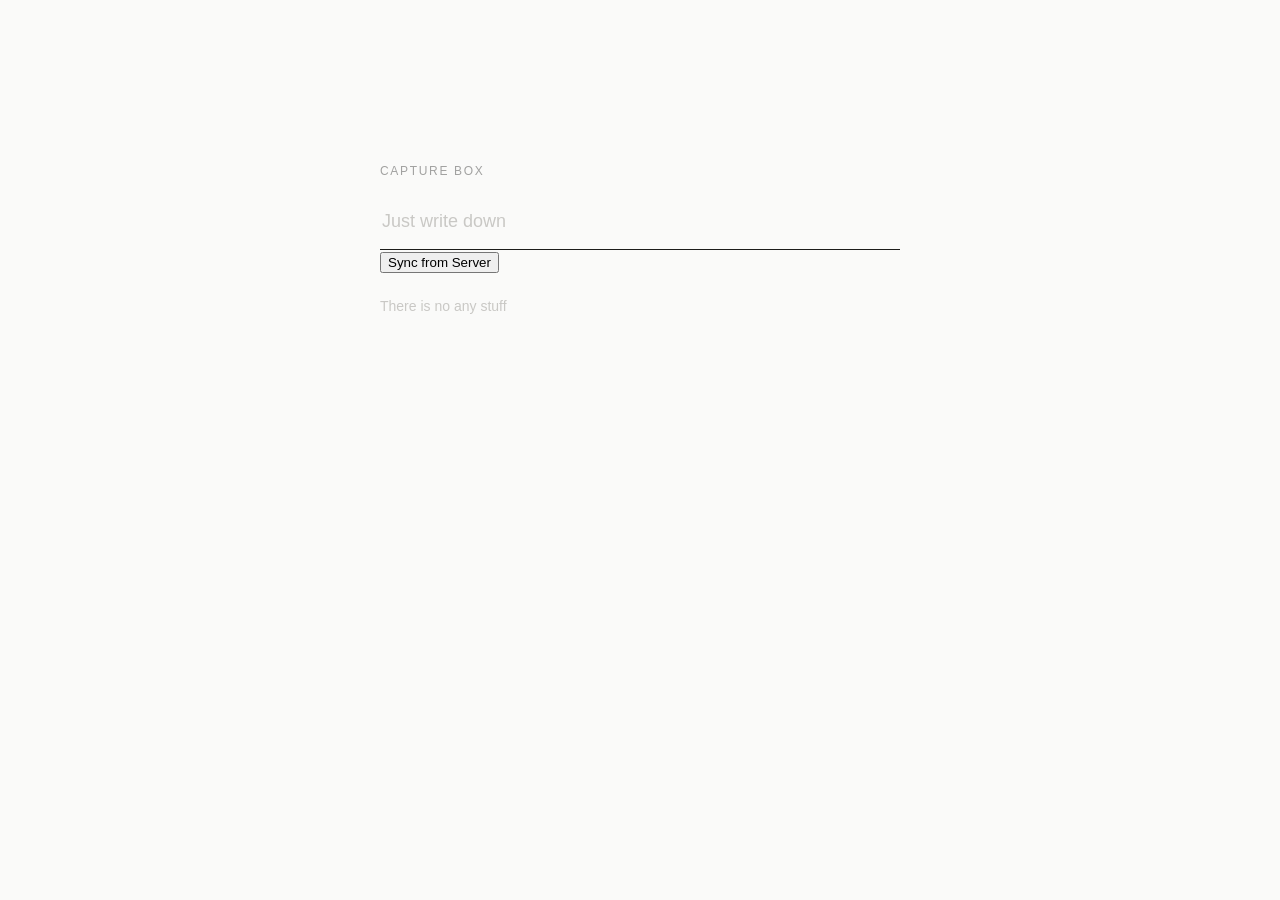
==== front/index.html @ 7ecbdeb6 "Init repo with create, delete endpoint ready" ====
<!DOCTYPE html>
<html lang="zh-CN">

	<head>
		<meta charset="utf-8">
		<meta name="viewport" content="width=device-width,initial-scale=1">
		<title>GTD Simple</title>
		<link rel="stylesheet" type="text/css" href="capture.css">
	</head>

	<body>

		<main>
			<h1>Capture Box</h1>

			<form id="form">
				<input id="input" type="text" name="stuff" placeholder="Just write down" autocomplete="off" autofocus>
			</form>

			<button id="sync">Sync from Server</button>
			<script src="capture.js">
			</script>

			<ul id="list"></ul>
			<p class="empty" id="empty">There is no any stuff</p>
		</main>
	</body>
</html>
---- front/capture.css ----
* {
    box-sizing: border-box;
}

body {
    margin: 0;
    min-height: 100vh;
    background: #fafaf9;
    color: #1c1c1a;
    font: 16px/1.5 -apple-system, BlinkMacSystemFont, "Segoe UI",
        "PingFang SC", "Hiragino Sans GB", "Microsoft YaHei", sans-serif;
    display: flex;
    justify-content: center;
    padding: 18vh 24px 48px;
}

main {
    width: 100%;
    max-width: 520px;
}

h1 {
    margin: 0 0 14px;
    font-size: 12px;
    font-weight: 500;
    letter-spacing: .14em;
    text-transform: uppercase;
    color: #a1a1a0;
}

/* 输入框 */
input {
    width: 100%;
    padding: 14px 2px;
    font: inherit;
    font-size: 18px;
    color: inherit;
    background: none;
    border: none;
    border-bottom: 1px solid #e7e6e3;
    outline: none;
    transition: border-color .2s;
}

input::placeholder {
    color: #c9c8c5;
}

input:focus {
    border-bottom-color: #1c1c1a;
}

/* 列表 */
ul {
    list-style: none;
    margin: 22px 0 0;
    padding: 0;
}

li {
    display: flex;
    align-items: center;
    gap: 10px;
    padding: 10px 2px;
    border-bottom: 1px solid #f1f0ed;
    animation: in .18s ease;
}

@keyframes in {
    from {
        opacity: 0;
        transform: translateY(-3px);
    }

    to {
        opacity: 1;
        transform: none;
    }
}

li span {
    flex: 1;
    word-break: break-word;
}

li button {
    padding: 2px 4px;
    font-size: 18px;
    line-height: 1;
    color: #c9c8c5;
    background: none;
    border: none;
    cursor: pointer;
    opacity: 0;
    transition: opacity .15s, color .15s;
}

li:hover button {
    opacity: 1;
}

li button:hover {
    color: #d9534f;
}

/* 触屏设备：删除键常显 */
@media (hover: none) {
    li button {
        opacity: 1;
    }
}

.empty {
    margin: 22px 0 0;
    font-size: 14px;
    color: #c9c8c5;
}
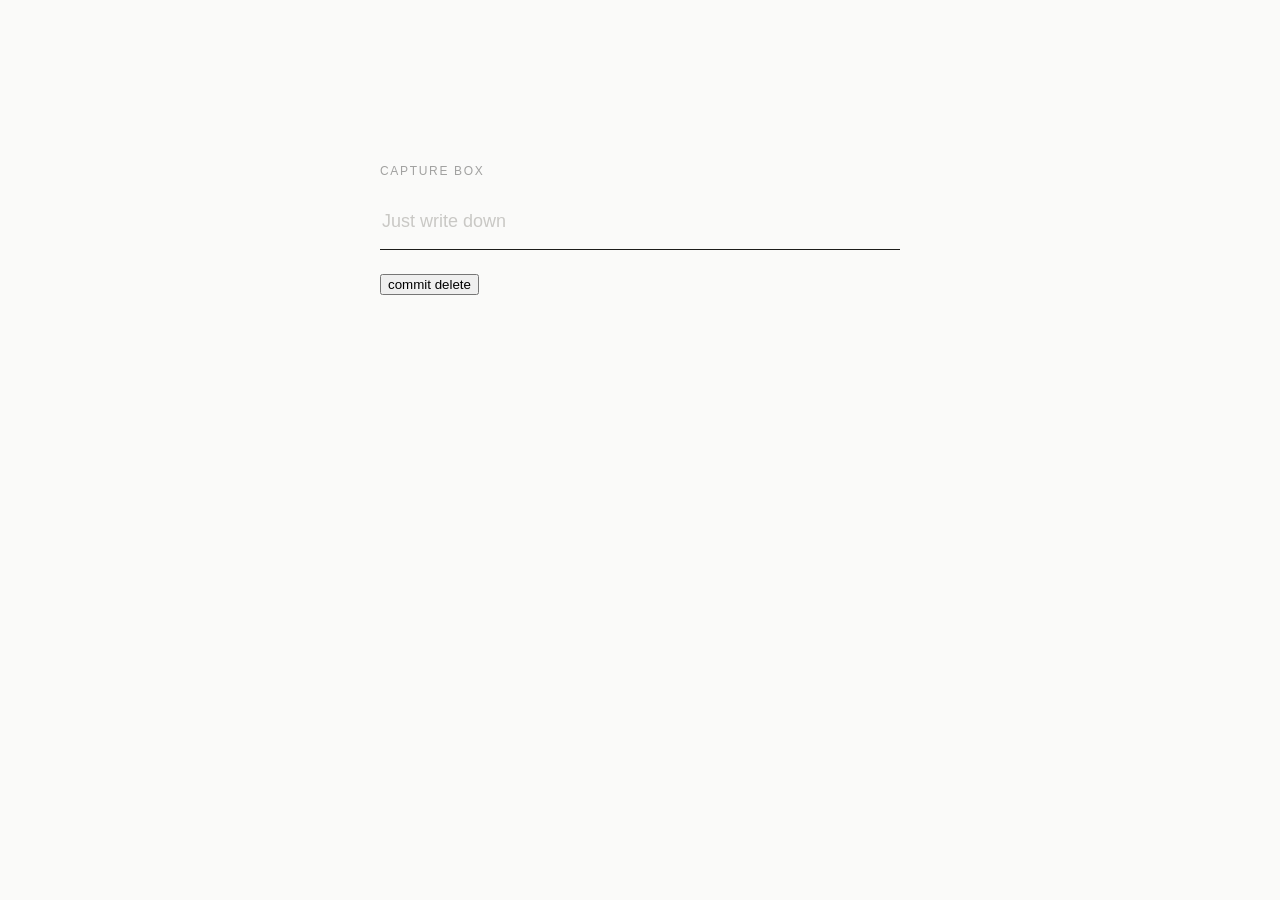
==== commit 5c81a948: "Frontend file not ready, test for deploy" ====
--- a/front/index.html
+++ b/front/index.html
@@ -17,12 +17,12 @@
 				<input id="input" type="text" name="stuff" placeholder="Just write down" autocomplete="off" autofocus>
 			</form>
 
-			<button id="sync">Sync from Server</button>
-			<script src="capture.js">
+			<ul id="list"></ul>
+			<!-- <p id="empty">there is no any stuff</p> -->
+			<button type="button" id="commit">commit delete</button>
+			<p id="stat"></p>
+			<script src="js/capture/main.js" type="module">
 			</script>
-
-			<ul id="list"></ul>
-			<p class="empty" id="empty">There is no any stuff</p>
 		</main>
 	</body>
 </html>
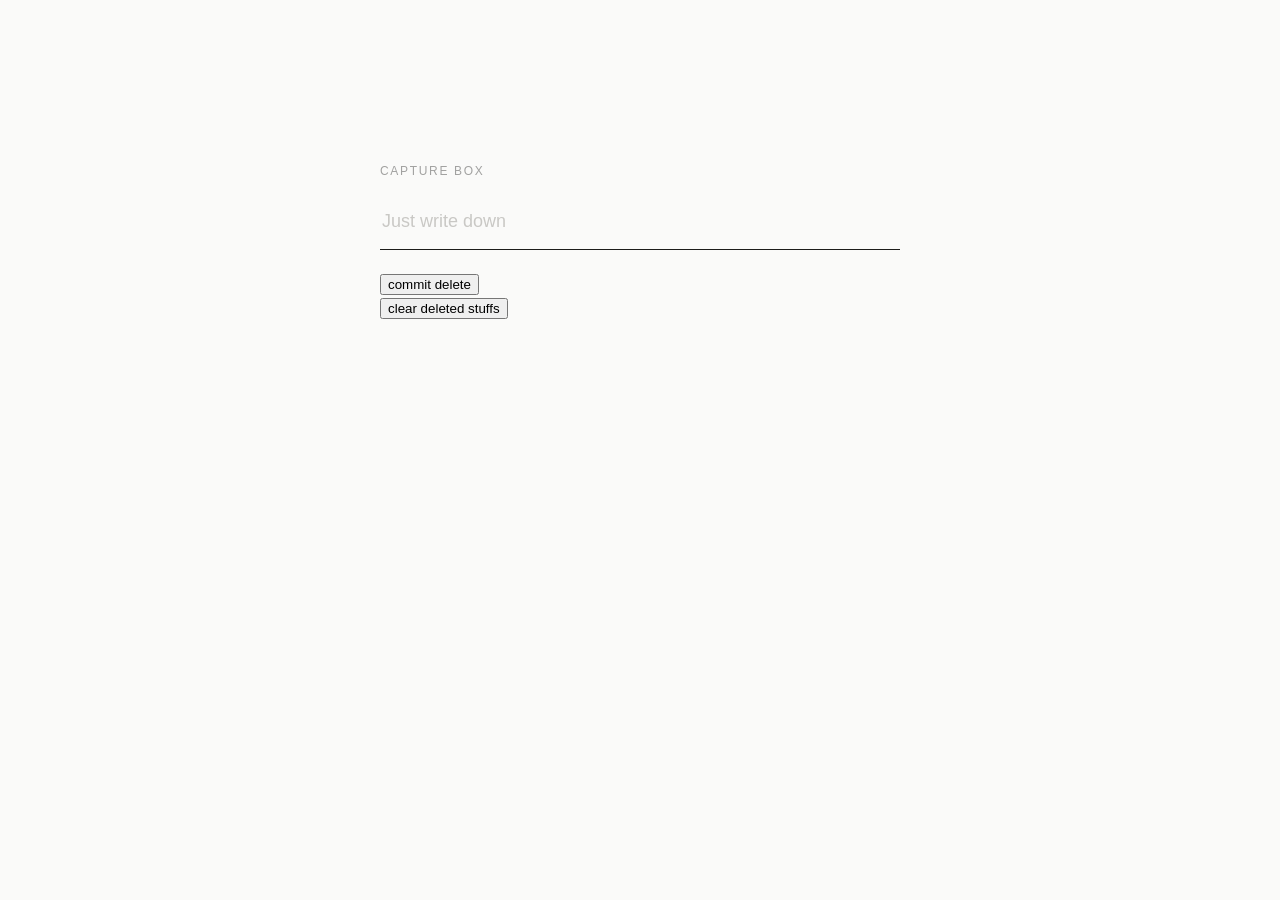
==== commit 9f9f2305: "Front ready, try to deploy" ====
--- a/front/index.html
+++ b/front/index.html
@@ -20,8 +20,11 @@
 			<ul id="list"></ul>
 			<!-- <p id="empty">there is no any stuff</p> -->
 			<button type="button" id="commit">commit delete</button>
+			<br>
+			<button type="button" id="clear">clear deleted stuffs</button>
+			<br>
 			<p id="stat"></p>
-			<script src="js/capture/main.js" type="module">
+			<script src="./js/capture/main.js" type="module">
 			</script>
 		</main>
 	</body>
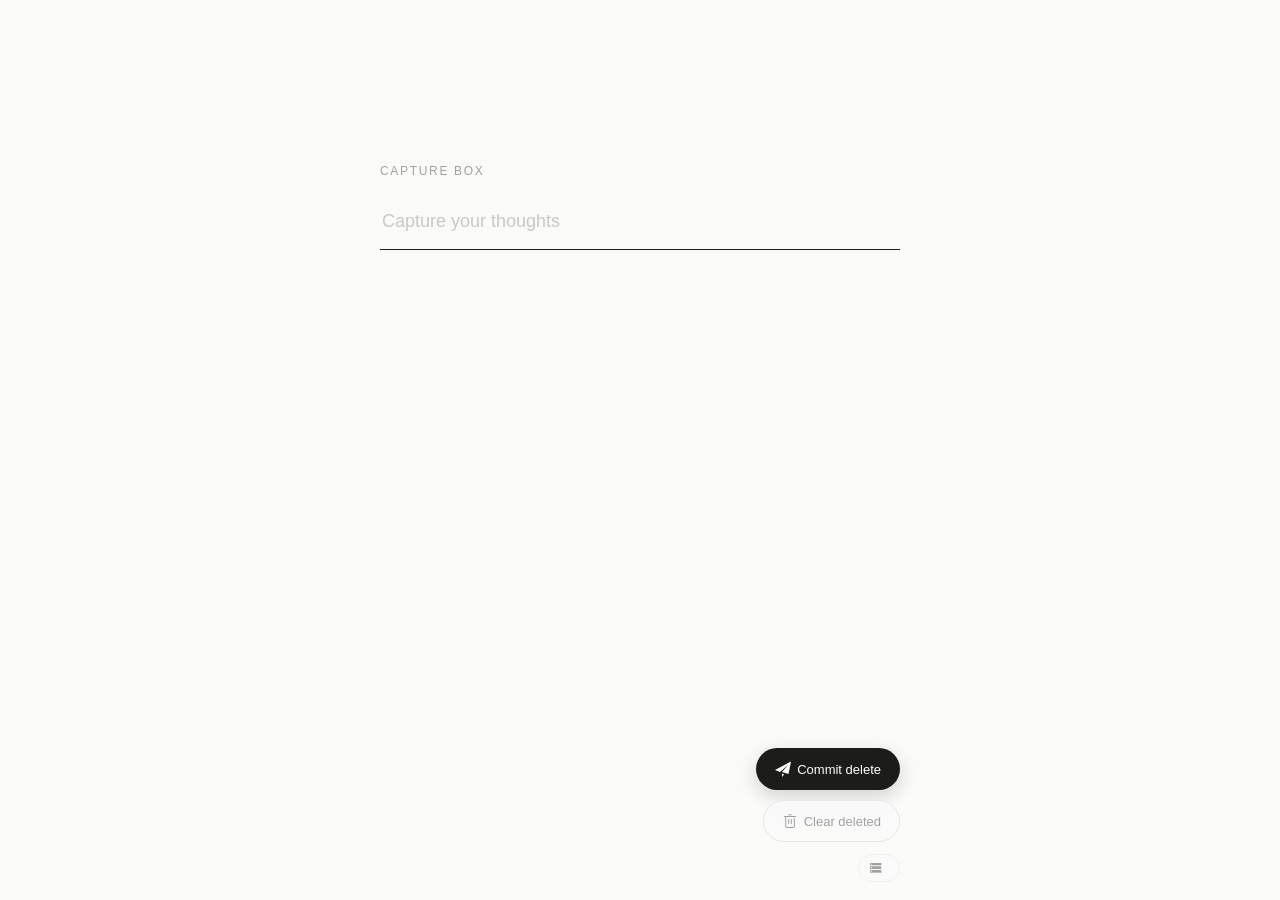
==== commit 87f9767b: "Polish button and storage icon style" ====
--- a/front/index.html
+++ b/front/index.html
@@ -5,7 +5,9 @@
 		<meta charset="utf-8">
 		<meta name="viewport" content="width=device-width,initial-scale=1">
 		<title>GTD Simple</title>
-		<link rel="stylesheet" type="text/css" href="capture.css">
+		<link rel="stylesheet" type="text/css" href="style/capture.css">
+		<link rel="stylesheet" type="text/css" href="style/button/capture.css">
+		<link rel="stylesheet" href="style/iconfont/font_d5dp0rq4rd4/iconfont.css">
 	</head>
 
 	<body>
@@ -14,16 +16,26 @@
 			<h1>Capture Box</h1>
 
 			<form id="form">
-				<input id="input" type="text" name="stuff" placeholder="Just write down" autocomplete="off" autofocus>
+				<input id="input" type="text" name="stuff" placeholder="Capture your thoughts" autocomplete="off" autofocus>
 			</form>
 
 			<ul id="list"></ul>
-			<!-- <p id="empty">there is no any stuff</p> -->
-			<button type="button" id="commit">commit delete</button>
-			<br>
-			<button type="button" id="clear">clear deleted stuffs</button>
-			<br>
-			<p id="stat"></p>
+			<div class="dock">
+				<div class="actions" role="group" aria-label="batch actions">
+					<button type="button" id="commit" class="btn btn-primary">
+						<span class="iconfont icon-commit" aria-hidden="true"></span>
+						Commit delete
+					</button>
+					<button type="button" id="clear" class="btn btn-ghost">
+						<span class="iconfont icon-shanchu" aria-hidden="true"></span>
+						Clear deleted
+					</button>
+				</div>
+				<p class="status" aria-live="polite">
+					<span class="iconfont icon-storage" aria-hidden="true"></span>
+					<span id="stat"></span>
+				</p>
+			</div>
 			<script src="./js/capture/main.js" type="module">
 			</script>
 		</main>
--- a/front/style/capture.css
+++ b/front/style/capture.css
@@ -0,0 +1,151 @@
+* {
+    box-sizing: border-box;
+}
+
+body {
+    margin: 0;
+    min-height: 100vh;
+    background: #fafaf9;
+    color: #1c1c1a;
+    font: 16px/1.5 -apple-system, BlinkMacSystemFont, "Segoe UI",
+        "PingFang SC", "Hiragino Sans GB", "Microsoft YaHei", sans-serif;
+    display: flex;
+    justify-content: center;
+    padding: 18vh 24px 150px;
+}
+
+main {
+    width: 100%;
+    max-width: 520px;
+}
+
+h1 {
+    margin: 0 0 14px;
+    font-size: 12px;
+    font-weight: 500;
+    letter-spacing: .14em;
+    text-transform: uppercase;
+    color: #a1a1a0;
+}
+
+/* 输入框 */
+input {
+    width: 100%;
+    padding: 14px 2px;
+    font: inherit;
+    font-size: 18px;
+    color: inherit;
+    background: none;
+    border: none;
+    border-bottom: 1px solid #e7e6e3;
+    outline: none;
+    transition: border-color .2s;
+}
+
+input::placeholder {
+    color: #c9c8c5;
+}
+
+input:focus {
+    border-bottom-color: #1c1c1a;
+}
+
+/* 列表 */
+ul {
+    list-style: none;
+    margin: 22px 0 0;
+    padding: 0;
+}
+
+li {
+    display: flex;
+    align-items: center;
+    gap: 10px;
+    padding: 10px 2px;
+    border-bottom: 1px solid #f1f0ed;
+    animation: in .18s ease;
+}
+
+@keyframes in {
+    from {
+        opacity: 0;
+        transform: translateY(-3px);
+    }
+
+    to {
+        opacity: 1;
+        transform: none;
+    }
+}
+
+li span {
+    flex: 1;
+    word-break: break-word;
+}
+
+li button {
+    padding: 2px 4px;
+    font-size: 18px;
+    line-height: 1;
+    color: #c9c8c5;
+    background: none;
+    border: none;
+    cursor: pointer;
+    opacity: 0;
+    transition: opacity .15s, color .15s;
+}
+
+li:hover button {
+    opacity: 1;
+}
+
+li button:hover {
+    color: #d9534f;
+}
+
+/* 触屏设备：删除键常显 */
+@media (hover: none) {
+    li button {
+        opacity: 1;
+    }
+}
+
+.empty {
+    margin: 22px 0 0;
+    font-size: 14px;
+    color: #c9c8c5;
+}
+
+/* 右下角固定控件组 */
+.dock {
+    position: fixed;
+    right: max(24px, calc((100vw - 520px) / 2));
+    bottom: calc(18px + env(safe-area-inset-bottom));
+    display: flex;
+    flex-direction: column;
+    align-items: flex-end;
+    gap: 12px;
+    z-index: 10;
+}
+
+/* stuff 数量与存储占用 */
+.status {
+    display: inline-flex;
+    align-items: center;
+    gap: 6px;
+    margin: 0;
+    padding: 6px 10px;
+    font-size: 12px;
+    line-height: 1.2;
+    color: #a1a1a0;
+    white-space: nowrap;
+    background: rgba(250, 250, 249, .85);
+    border: 1px solid #f1f0ed;
+    border-radius: 999px;
+    backdrop-filter: blur(8px);
+}
+
+.status .iconfont {
+    font-size: 14px;
+    line-height: 1;
+}
--- a/front/style/button/capture.css
+++ b/front/style/button/capture.css
@@ -0,0 +1,53 @@
+.actions {
+    display: flex;
+    flex-direction: column;
+    align-items: flex-end;
+    gap: 10px;
+}
+
+.btn {
+    display: inline-flex;
+    align-items: center;
+    gap: 6px;
+    padding: 12px 18px;
+    font: inherit;
+    font-size: 13px;
+    line-height: 1;
+    border: 1px solid transparent;
+    border-radius: 999px;
+    cursor: pointer;
+    transition: transform .15s, background .15s, color .15s,
+        border-color .15s, box-shadow .15s;
+}
+
+.btn:active {
+    transform: scale(.97);
+}
+
+.btn-primary {
+    color: #fff;
+    background: #1c1c1a;
+    box-shadow: 0 6px 18px rgba(28, 28, 26, .18);
+}
+
+.btn-primary:hover {
+    background: #000;
+    transform: translateY(-1px);
+}
+
+.btn-ghost {
+    color: #a1a1a0;
+    background: rgba(250, 250, 249, .85);
+    border-color: #e7e6e3;
+    backdrop-filter: blur(8px);
+}
+
+.btn-ghost:hover {
+    color: #d9534f;
+    border-color: rgba(217, 83, 79, .4);
+}
+
+.btn:focus-visible {
+    outline: 2px solid #1c1c1a;
+    outline-offset: 2px;
+}
--- a/front/style/iconfont/font_d5dp0rq4rd4/iconfont.css
+++ b/front/style/iconfont/font_d5dp0rq4rd4/iconfont.css
@@ -0,0 +1,33 @@
+@font-face {
+  font-family: "iconfont"; /* Project id  */
+  src: url('iconfont.ttf?t=1792397307745') format('truetype');
+}
+
+.iconfont {
+  font-family: "iconfont" !important;
+  font-size: 16px;
+  font-style: normal;
+  -webkit-font-smoothing: antialiased;
+  -moz-osx-font-smoothing: grayscale;
+}
+
+.icon-bianji:before {
+  content: "\f02d2";
+}
+
+.icon-huifu:before {
+  content: "\e69a";
+}
+
+.icon-storage:before {
+  content: "\ed39";
+}
+
+.icon-commit:before {
+  content: "\e725";
+}
+
+.icon-shanchu:before {
+  content: "\e8b6";
+}
+
